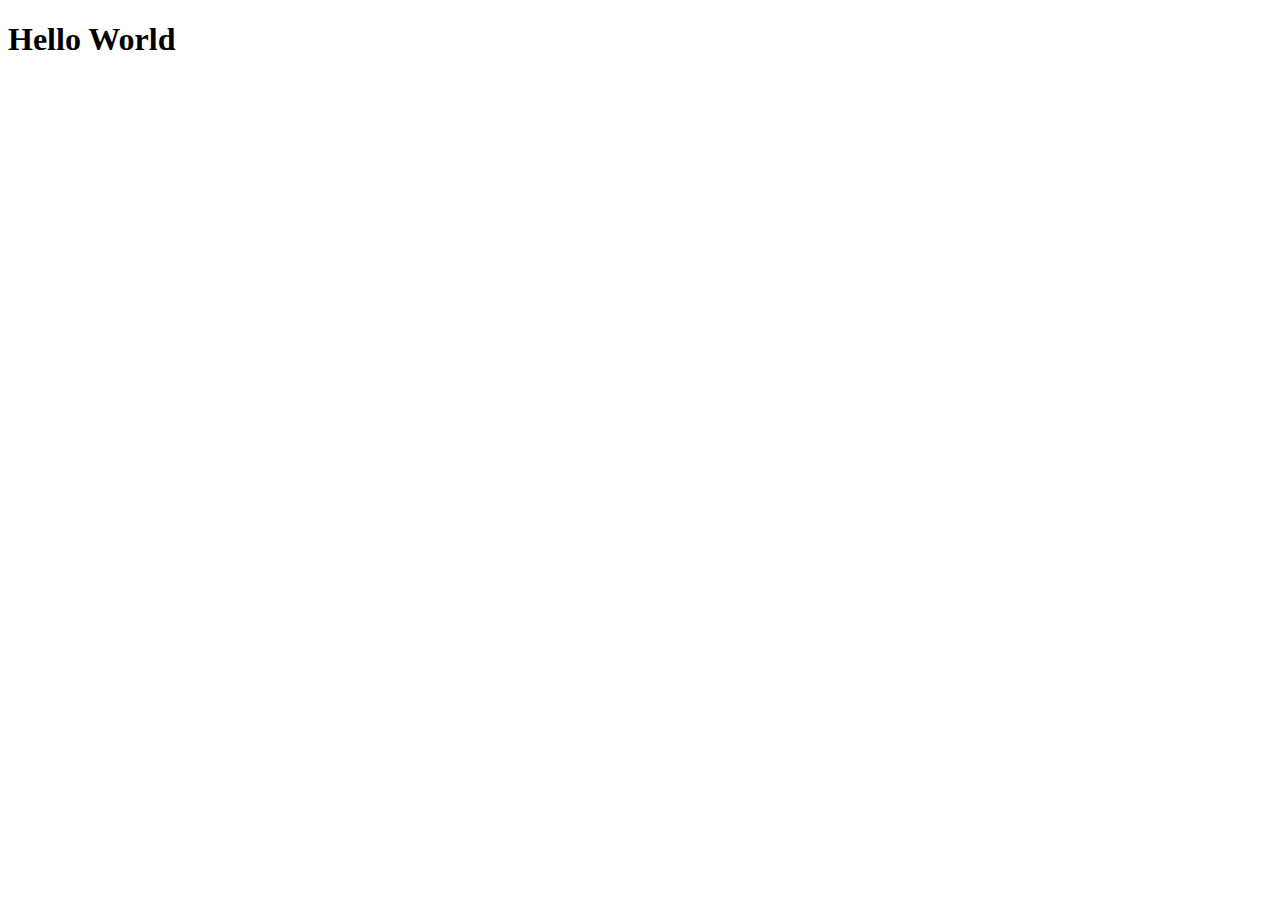
==== Index.html @ d8bbabe7 "first commit" ====
<!DOCTYPE html>

<html>

  <head>
    <title>Ensiklopedia </title>
    <link rel="stylesheet" href="Styles.css">
  </head>

  <body>
    <h1 class ="judul">
      Hello World
    </h1>
  </body>

</html>
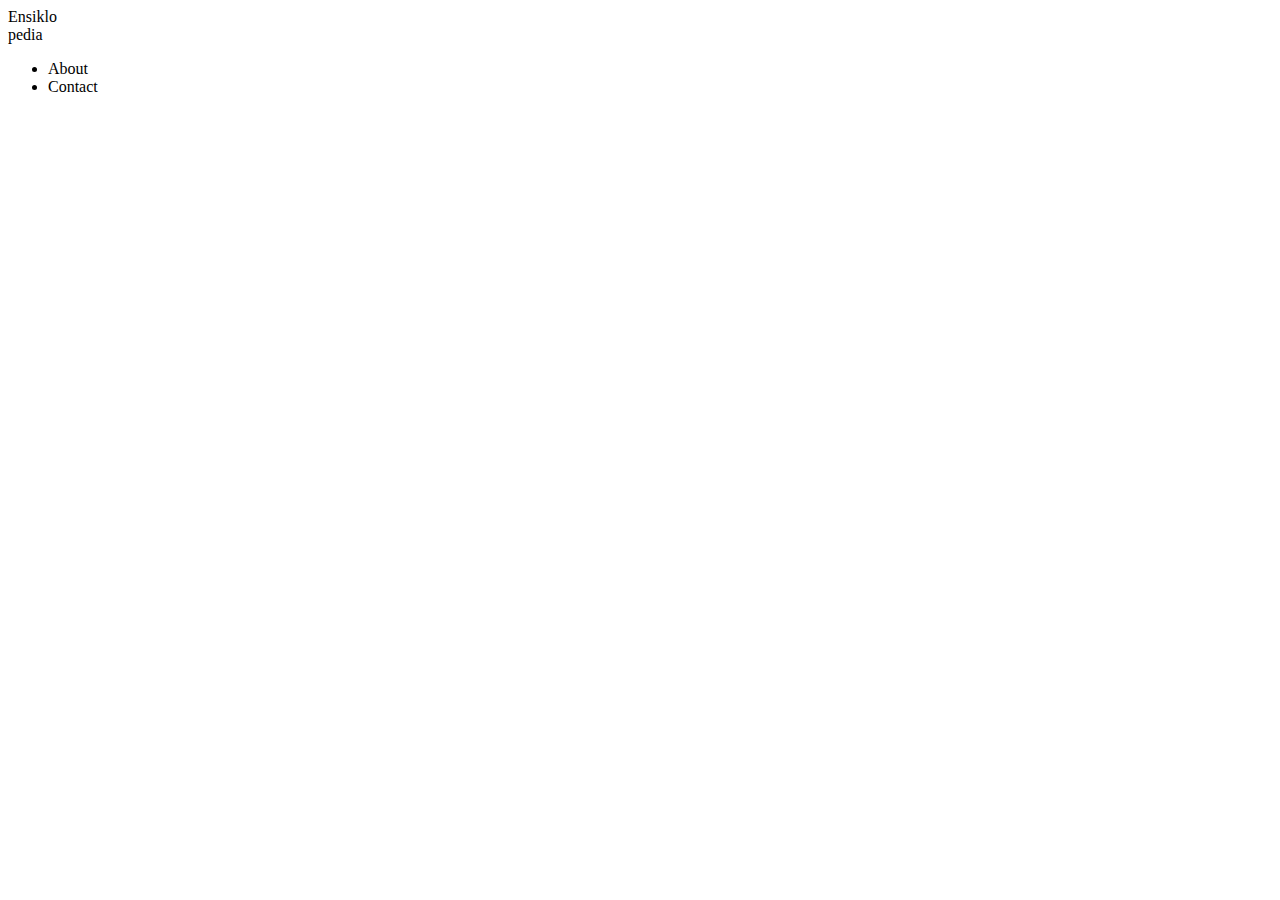
==== commit b16a6014: "second commit" ====
--- a/Index.html
+++ b/Index.html
@@ -3,14 +3,23 @@
 <html>
 
   <head>
-    <title>Ensiklopedia </title>
+    <title>Ensiklopedia</title>
     <link rel="stylesheet" href="Styles.css">
   </head>
 
   <body>
-    <h1 class ="judul">
-      Hello World
-    </h1>
+    <div class ="fContainer">
+      <nav class ="wrapper">
+        <div class ="brand">
+          <div class ="firstname">Ensiklo</div>
+          <div class ="lastname">pedia</div>
+        </div>
+        <ul class ="navigation">
+          <li><a>About</a></li>
+          <li><a>Contact</a></li>
+        </ul>
+      </nav>
+    </div>
   </body>
 
 </html>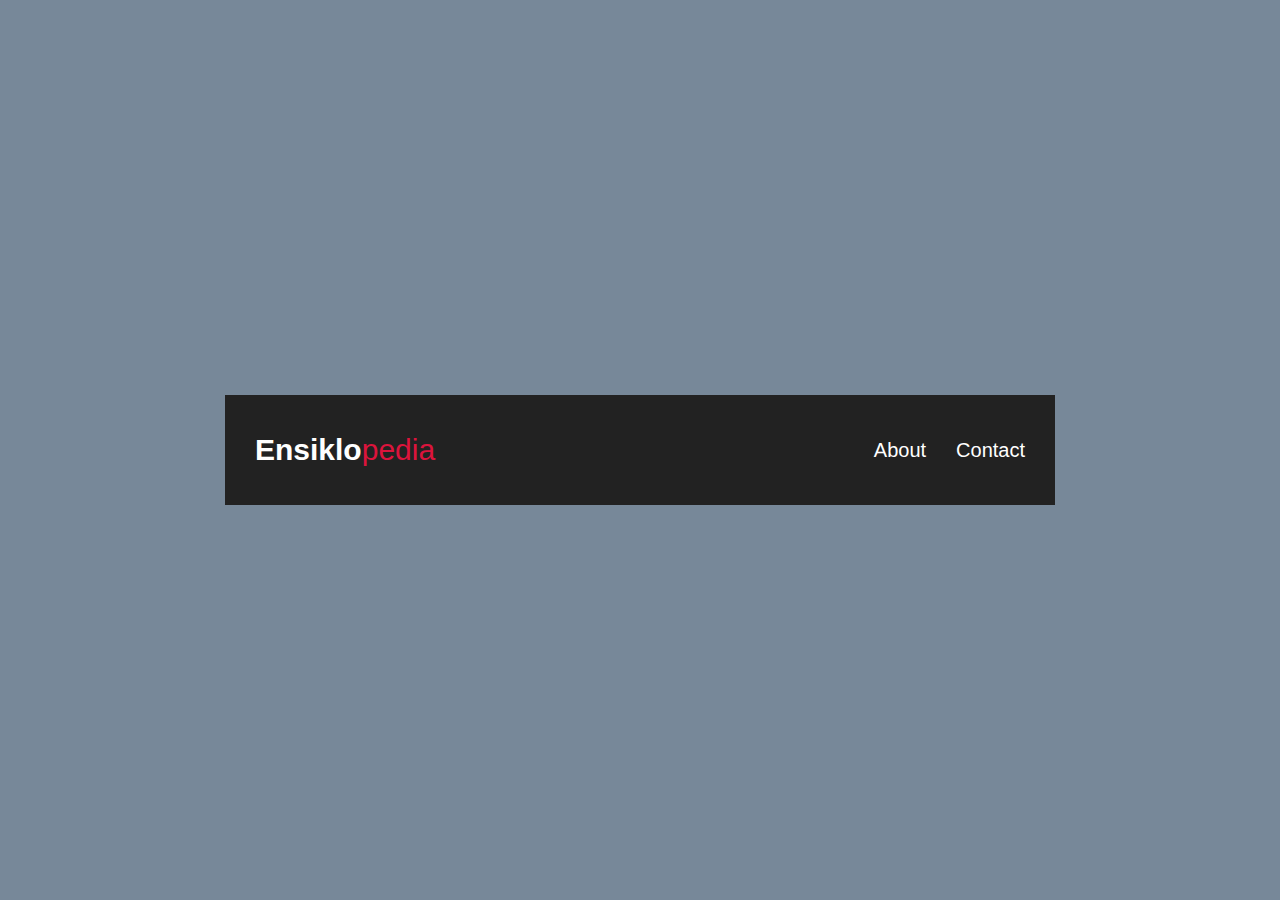
==== commit 6ec3a249: "third commit" ====
--- a/Index.html
+++ b/Index.html
@@ -15,8 +15,8 @@
           <div class ="lastname">pedia</div>
         </div>
         <ul class ="navigation">
-          <li><a>About</a></li>
-          <li><a>Contact</a></li>
+          <li><a href="/">About</a></li>
+          <li><a href="/">Contact</a></li>
         </ul>
       </nav>
     </div>
--- a/Styles.css
+++ b/Styles.css
@@ -0,0 +1,59 @@
+*, html, body {
+  margin: 0;
+  padding: 0;
+  font-family: "Roboto", sans-serif;
+}
+
+.fContainer {
+  display: flex;
+  justify-content: center;
+  align-items: center;
+  width: 100%;
+  height: 100vh;
+  background-color: lightslategray;
+}
+
+.wrapper {
+  display: flex;
+  justify-content: space-between;
+  align-items: center;
+  font-size: 20px;
+  padding: 15px;
+  width: 800px;
+  height: 80px;
+  background-color: #222;
+}
+
+.brand {
+  display: flex;
+  flex-direction: row;
+  font-size: 1.5em;
+  padding: 15px;
+}
+
+.firstname {
+  color: white;
+  font-weight: 700;
+}
+
+.lastname {
+  color: crimson;
+  font-weight: 400;
+}
+
+.navigation {
+  display: flex;
+  justify-content: center;
+  align-items: center;
+}
+
+.navigation>li {
+  list-style-type: none;
+  padding: 15px;
+}
+
+.navigation>li>a {
+  color: white;
+  font-size: 20px;
+  text-decoration: none;
+}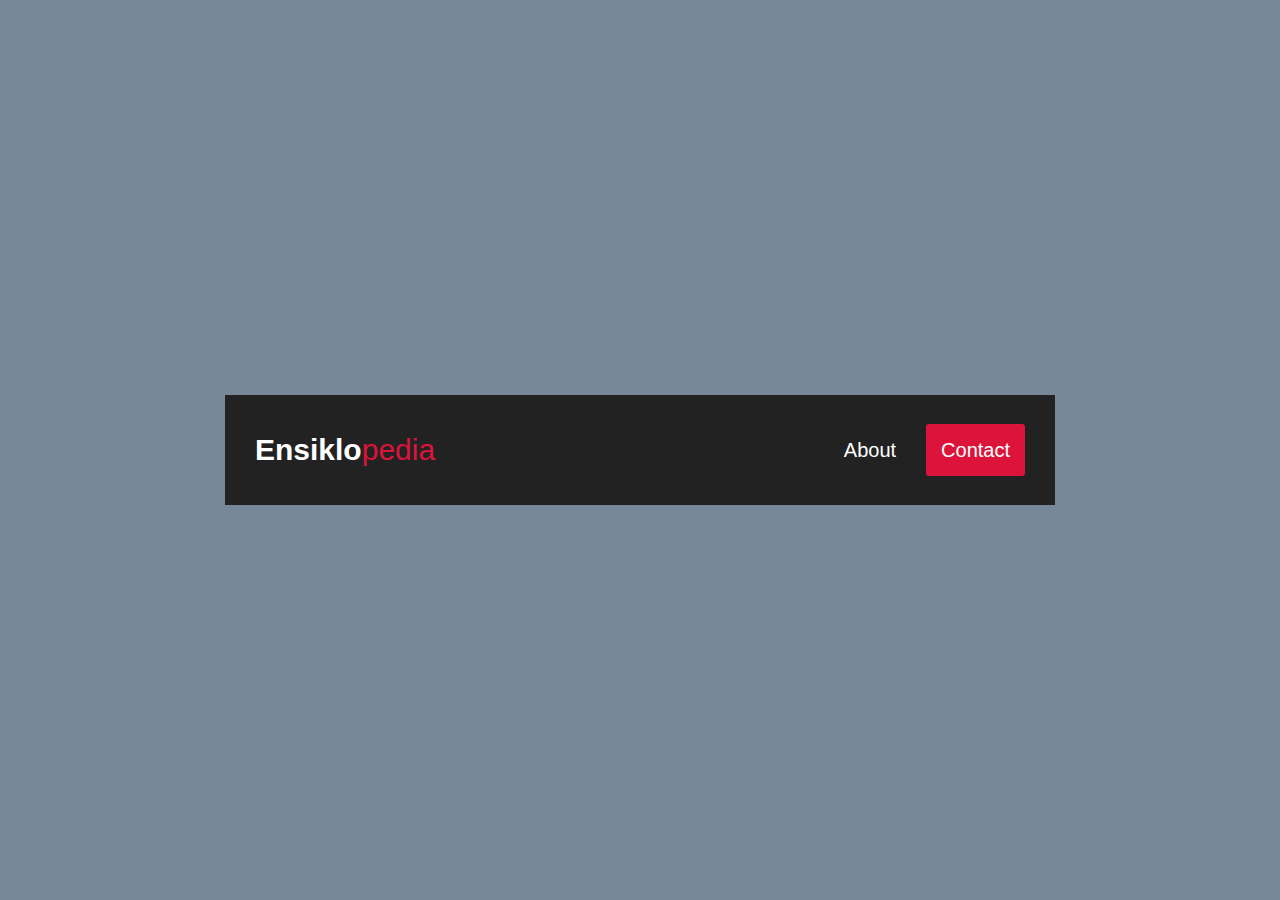
==== commit 4f20ee2b: "4th commit" ====
--- a/Index.html
+++ b/Index.html
@@ -16,7 +16,7 @@
         </div>
         <ul class ="navigation">
           <li><a href="/">About</a></li>
-          <li><a href="/">Contact</a></li>
+          <li><a href="/" class="active">Contact</a></li>
         </ul>
       </nav>
     </div>
--- a/Styles.css
+++ b/Styles.css
@@ -56,4 +56,20 @@
   color: white;
   font-size: 20px;
   text-decoration: none;
+}
+
+.navigation>li>a:hover {
+  color: crimson;
+  transition: all .3s ease-in-out;
+}
+
+.active {
+  background-color: crimson;
+  border-radius: 3px;
+  color: white;
+  padding: 15px;
+}
+
+.active:hover {
+  color: white !important;
 }